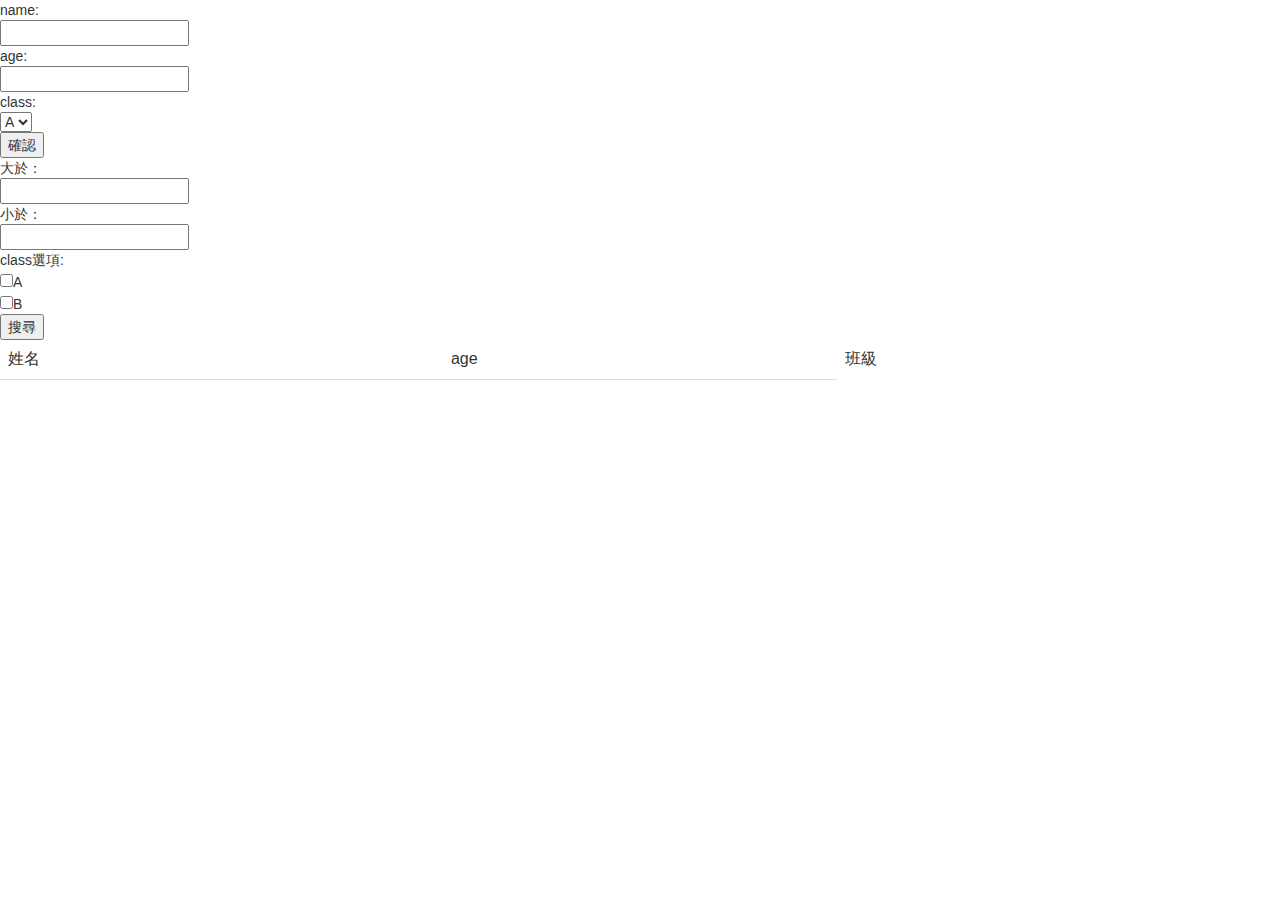
==== db.html @ 28f6024e "Update db.html" ====
<html>
  <head>
    <script src="js/fdb-all.min.js"></script>
    <script src="js/jquery-1.12.2.min (1).js"></script>
    <script src= "js/bootstrap.min.js"></script> 
    <link href="css/bootstrap.css" rel="stylesheet">
  
  
  </head>
  <body>
    name:<br>
  <input type="text" id="name"><br>
     age:<br>
  <input type="text" id="age"><br>
  class:<br>
  <select id="room" >
    <option value="A">A</option>
    <option value="B">B</option>
  </select>
    <br>
    <button type="button" id="subemit">確認</button><br>
    大於：<br>
    <input type="text" id="searchgt"><br>
    小於：<br>
    <input type="text" id="searchlt"><br>
    class選項:<br>
    <input type="checkbox" class="room" value="A">A<br>
    <input type="checkbox" class="room" value="B">B<br>

    <button type="button" id="search_subemit">搜尋</button>
    
    <table class="table table-hover"> 
        <thead>
            <tr>
                <td>姓名</td>
                <td>age</td>
                <td>班級</td>
            </tr>
        </thead>
        <tbody>
            <tr>
                <td></td>
                <td></td>
            </tr>
        </tbody>
    </table>

<script>
         
      var fdb = new ForerunnerDB();
      var db = fdb.db("OrangeApple");
      var studentCollection = db.collection('students');
      var scoreCollection = db.collection('scores');
      var teachersCollection = db.collection('teachers');
      var parentsCollection = db.collection('parents');
function Stu(stuid, name, age, room) {
  this.id = stuid;
  this.name = name;
  this.age = age;
  this.room = room;
}
function scores(stuid,subject ,scores) {
  this.stuid = stuid;
  this.subject = subject;
  this.scores = scores;
}

function manual_insert_data() {
  studentCollection.insert(new Stu(1, "Karl", 18, "A"));
  studentCollection.insert(new Stu(2, "Michael", 20, "A"));
  studentCollection.insert(new Stu(3, "Andy", 17, "A"));
  
  studentCollection.save();

  scoresCollection.insert(new scores(1, "English", 18));
  scoresCollection.insert(new scores(2, "English", 20));
  scoresCollection.insert(new scores(3, "English", 17));
  
  scoresCollection.save();

 

 $("body").on("click", ".delete", function(){
   var id = $(this).attr("data-id")/1;
  studentCollection.remove({
    id: id
  })
  studentCollection.save();
   $(this).closest("tr").remove()
});
   var g_stu_id;    
 $("body").on("click", ".change", function(){
   var id = $(this).attr("data-id")/1;
   var stu = studentCollection.find({id: id})[0]
   g_stu_id = id;
   $("#changename").val(stu.name)
   $("#changeage").val(stu.age)
   $("#modal").modal("show")
});
 $("body").on("click", "#savechange", function(){
   var id = $(this).attr("data-id")/1;
   var stu = studentCollection.find({id: id})[0]
   $("#changename").val()
   $("#changeage").val()
   studentCollection.update({id:g_stu_id}
   ,{name:$("#changename").val(),age:$("#changeage").val()})
   studentCollection.save();
   $("table tbody").html("")
   after_load()
   $("#modal").modal("hide")
});
       
 function after_load() {
   var stus = studentCollection.find();
   var stus_size= stus.length;
  
  
   for(var i = 0; i < stus.length; i++) {
      $("table tbody").append("<tr><td>" + stus[i]["name"] + "</td><td>" + stus[i]["age"] + "</td><td>" + stus[i]["room"] + "</td><td><a data-id=\"" + stus[i]["id"] +"\" class=\"btn btn-default\">Detail</a></td><td><a data-id=\"" + stus[i]["id"] + "\" class=\"btn btn-default delete\">Delete</a></td><td><a data-id=\"" + stus[i]["id"] + "\" class=\"btn btn-default change\">change</a></td></tr>");
   }
 }
  studentCollection.load(after_load);
  scoreCollection.load();
  $("#subemit").click(function(){
    var name = $("#name").val()
    var age = $("#age").val()
    var room = $("#room").val()
    var stus = studentCollection.find();
    var stus_size= stus.length;
    var id = stus[stus_size - 1]["id"] + 1;
    studentCollection.insert(new Stu(id ,name ,age ,room));
    studentCollection.save();
    $("table tbody").append("<tr><td>" + name + "</td><td>"+age+"</td><td>"+room+"</td><td><a data-id=\"" + id + "\" class=\"btn btn-default\">Detail</a></td><td><a data-id=\"" + id + "\" class=\"btn btn-default delete\">Delete</a></td><td><a data-id=\"" + id + "\" class=\"btn btn-default change\">change</a></td></tr>");
   })

//    $("#search_subemit").click(function(){
//       var searchgte = $("#searchgt").val()/1;
//       var searchlte = $("#searchlt").val()/1;
//       var room_html = $(".room");
//       var active_room = [];

//       for(var i=0; i<room_html.length; i++){
//         if($(room_html[i]).prop("checked") == true){
//           active_room.push($(room_html[i]).val());
//         }
//       }
//       console.log(active_room);
//       if(searchgte ==0 && searchlte == 0){
//         console.log("A");
//         var stus = studentCollection.find({ room:{$in:active_room} });
//       }else if(searchgte ==0){
//         var stus = studentCollection.find({ age:{$lte:searchlte}, room:{$in:active_room} });
//       }else if(searchlte == 0){
//         var stus = studentCollection.find({age:{$lte:searchgte}, room:{$in:active_room}});
//       }else{
//         var stus = studentCollection.find({age:{$gte:searchgt,$lte:searchlt}, room:{$in:active_room}});
//       }
//       console.log(stus);
//       $("table tbody").html("");
//       for(var i = 0; i < stus.length; i++) {
//         $("table tbody").append("<tr><td>" + stus[i]["name"] + "</td><td>" + stus[i]["age"] + "</td><td><a data-id=\"" + stus[i]["id"] + "\" class=\"btn btn-default\">Detail</a></td><td><a data-id=\"" + stus[i]["id"] + "\" class=\"btn btn-default delete\">Delete</a></td><td><a data-id=\"" + stus[i]["id"] + "\" class=\"btn btn-default change\">change</a></td></tr>");
//       }
//    });
   
   
      </script> 
    <div id="modal" class="modal fade" tabindex="-1" role="dialog">
  <div class="modal-dialog" role="document">
    <div class="modal-content">
      <div class="modal-header">
        <button type="button" class="close" data-dismiss="modal" aria-label="Close"><span aria-hidden="true">&times;</span></button>
        <h4 class="modal-title">change</h4>
      </div>
      <div class="modal-body">
     name:<br>   
        <p> <input type="text" id="changename"><br>
     age:<br> 
  <input type="text" id="changeage"><br></p>
      </div>
      <div class="modal-footer">
        <button type="button" class="btn btn-default" data-dismiss="modal">Close</button>
        <button type="button" class="btn btn-primary" id="savechange">Save changes</button>
      </div>
    </div><!-- /.modal-content -->
  </div><!-- /.modal-dialog -->
</div><!-- /.modal -->
  </body>
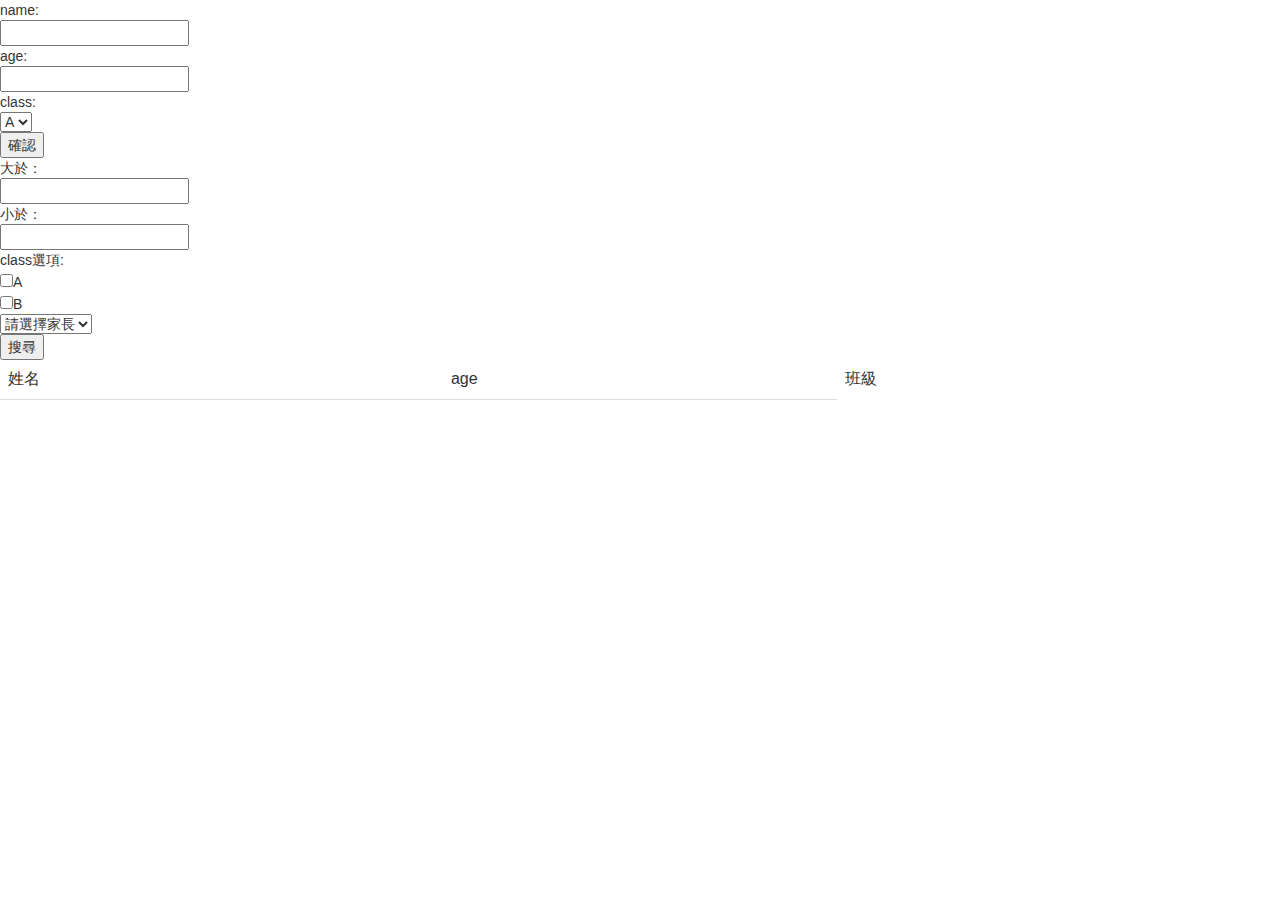
==== commit be54bc2c: "Update db.html" ====
--- a/db.html
+++ b/db.html
@@ -27,7 +27,13 @@
     class選項:<br>
     <input type="checkbox" class="room" value="A">A<br>
     <input type="checkbox" class="room" value="B">B<br>
-
+    
+    <select id="parent-id">
+    <option value="">請選擇家長</option>
+    <option value="1111">Orange</option>
+    <option value="2222">Apple</option>
+    </select><br>
+    
     <button type="button" id="search_subemit">搜尋</button>
     
     <table class="table table-hover"> 
@@ -122,17 +128,17 @@
  }
   studentCollection.load(after_load);
   scoreCollection.load();
-  $("#subemit").click(function(){
-    var name = $("#name").val()
-    var age = $("#age").val()
-    var room = $("#room").val()
-    var stus = studentCollection.find();
-    var stus_size= stus.length;
-    var id = stus[stus_size - 1]["id"] + 1;
-    studentCollection.insert(new Stu(id ,name ,age ,room));
-    studentCollection.save();
-    $("table tbody").append("<tr><td>" + name + "</td><td>"+age+"</td><td>"+room+"</td><td><a data-id=\"" + id + "\" class=\"btn btn-default\">Detail</a></td><td><a data-id=\"" + id + "\" class=\"btn btn-default delete\">Delete</a></td><td><a data-id=\"" + id + "\" class=\"btn btn-default change\">change</a></td></tr>");
-   })
+//   $("#subemit").click(function(){
+//     var name = $("#name").val()
+//     var age = $("#age").val()
+//     var room = $("#room").val()
+//     var stus = studentCollection.find();
+//     var stus_size= stus.length;
+//     var id = stus[stus_size - 1]["id"] + 1;
+//     studentCollection.insert(new Stu(id ,name ,age ,room));
+//     studentCollection.save();
+//     $("table tbody").append("<tr><td>" + name + "</td><td>"+age+"</td><td>"+room+"</td><td><a data-id=\"" + id + "\" class=\"btn btn-default\">Detail</a></td><td><a data-id=\"" + id + "\" class=\"btn btn-default delete\">Delete</a></td><td><a data-id=\"" + id + "\" class=\"btn btn-default change\">change</a></td></tr>");
+//    })
 
 //    $("#search_subemit").click(function(){
 //       var searchgte = $("#searchgt").val()/1;
